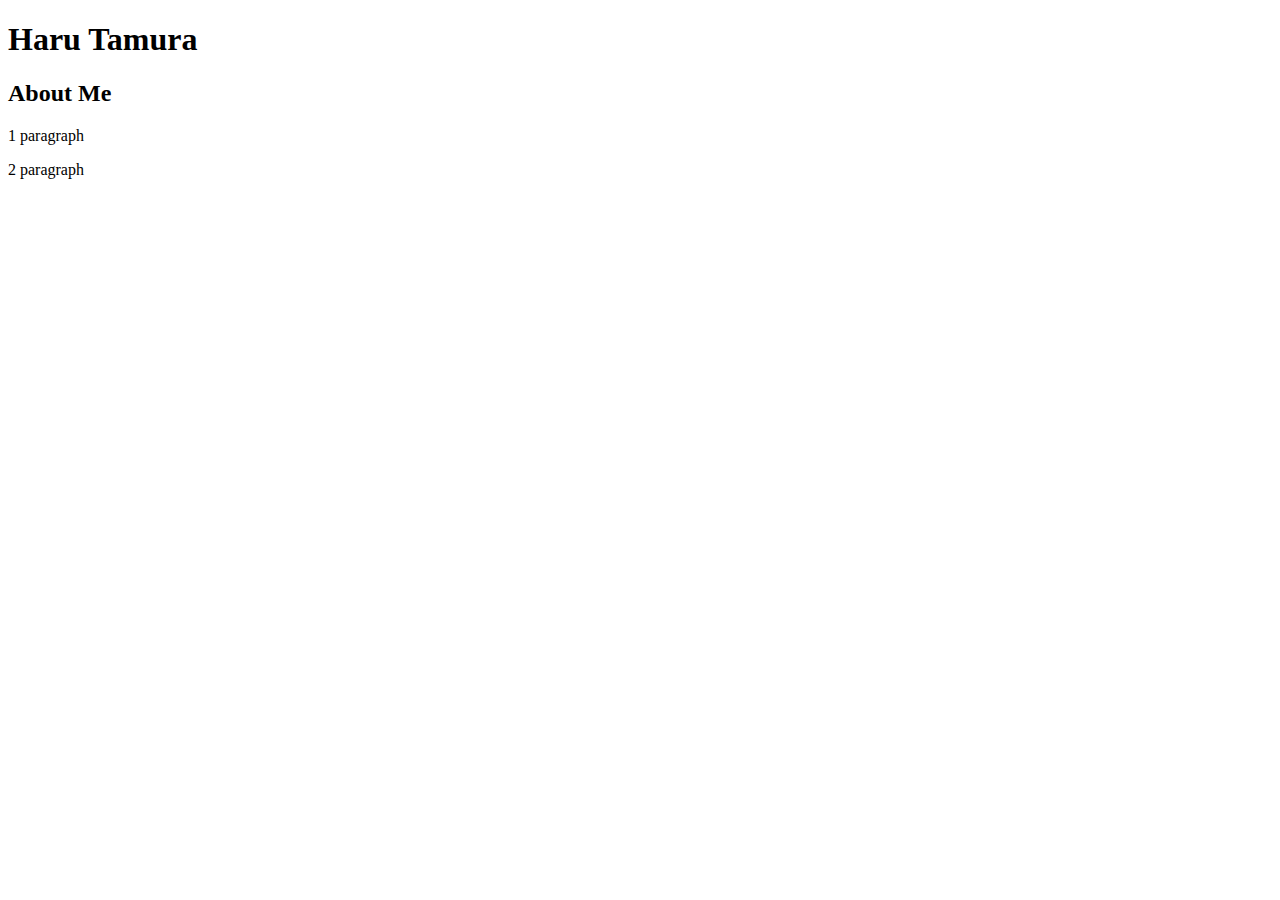
==== html-assignment/index.html @ 72b21f1d "update structure" ====
<!DOCTYPE html>
<html lang="en">
<head>
    <meta charset="UTF-8">
    <meta http-equiv="X-UA-Compatible" content="IE=edge">
    <meta name="viewport" content="width, initial-scale=1.0">
    <title>HTML Assignment - Haru Tamura</title>
</head>
<body>
    <header>
        <h1>Haru Tamura</h1>
    </header>
    <article>
        <h2>About Me</h2>
        <p>
            1 paragraph
        </p>
        <p>
            2 paragraph 
        </p>
        
    </article>
</body>
</html>
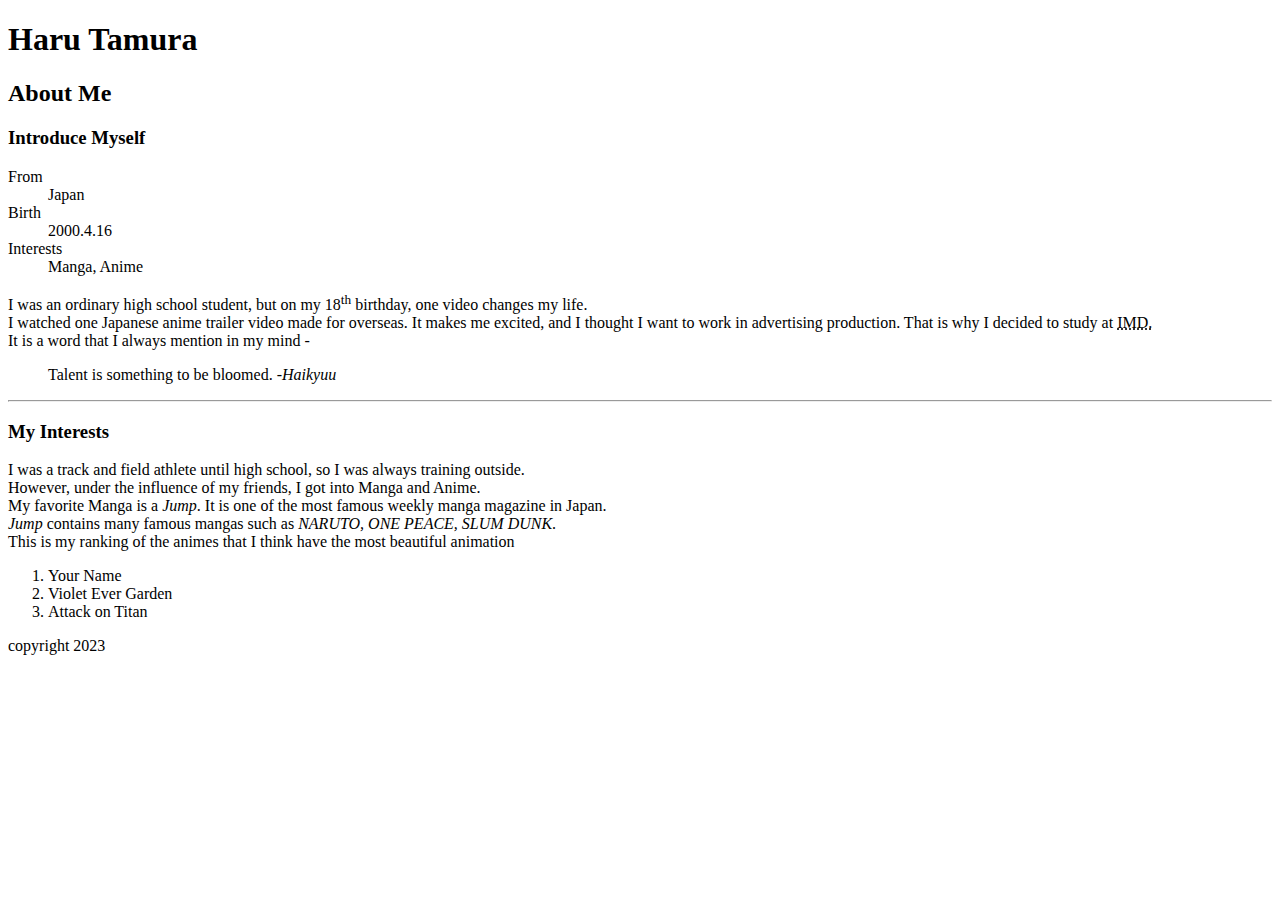
==== commit e3754864: "update section" ====
--- a/html-assignment/index.html
+++ b/html-assignment/index.html
@@ -12,13 +12,39 @@
     </header>
     <article>
         <h2>About Me</h2>
-        <p>
-            1 paragraph
-        </p>
-        <p>
-            2 paragraph 
-        </p>
-        
     </article>
+    <main>
+        <h3>Introduce Myself</h3>
+        <dl>
+            <dt>From</dt>
+            <dd>Japan</dd>
+
+            <dt>Birth</dt>
+            <dd>2000.4.16</dd>
+
+            <dt>Interests</dt>
+            <dd>Manga, Anime</dd>
+        </dl>
+        <p>I was an ordinary high school student, but on my 18<sup>th</sup> birthday, one video changes my life.<br>
+            I watched one Japanese anime trailer video made for overseas. It makes me excited, and I thought I want to work in advertising production. That is why I decided to study at <abbr title= "Interactive Media Design">IMD.</abbr><br>
+            It is a word that I always mention in my mind - <blockquote>Talent is something to be bloomed. -<cite>Haikyuu</cite></blockquote></p>
+    </main>
+    <hr>
+    <section>
+        <h3>My Interests</h3>
+        <p>I was a track and field athlete until high school, so I was always training outside.
+            <br>However, under the influence of my friends, I got into Manga and Anime.
+            <br>My favorite Manga is a <em>Jump</em>. It is one of the most famous weekly manga magazine in Japan.
+            <br><em>Jump</em> contains many famous mangas such as <i>NARUTO, ONE PEACE, SLUM DUNK</i>.
+            <br>This is my ranking of the animes that I think have the most beautiful animation
+        <ol>
+            <li>Your Name</li>
+            <li>Violet Ever Garden</li>
+            <li>Attack on Titan</li>
+        </ol></p>
+    </section>
+    <footer>
+        copyright 2023
+    </footer>
 </body>
 </html>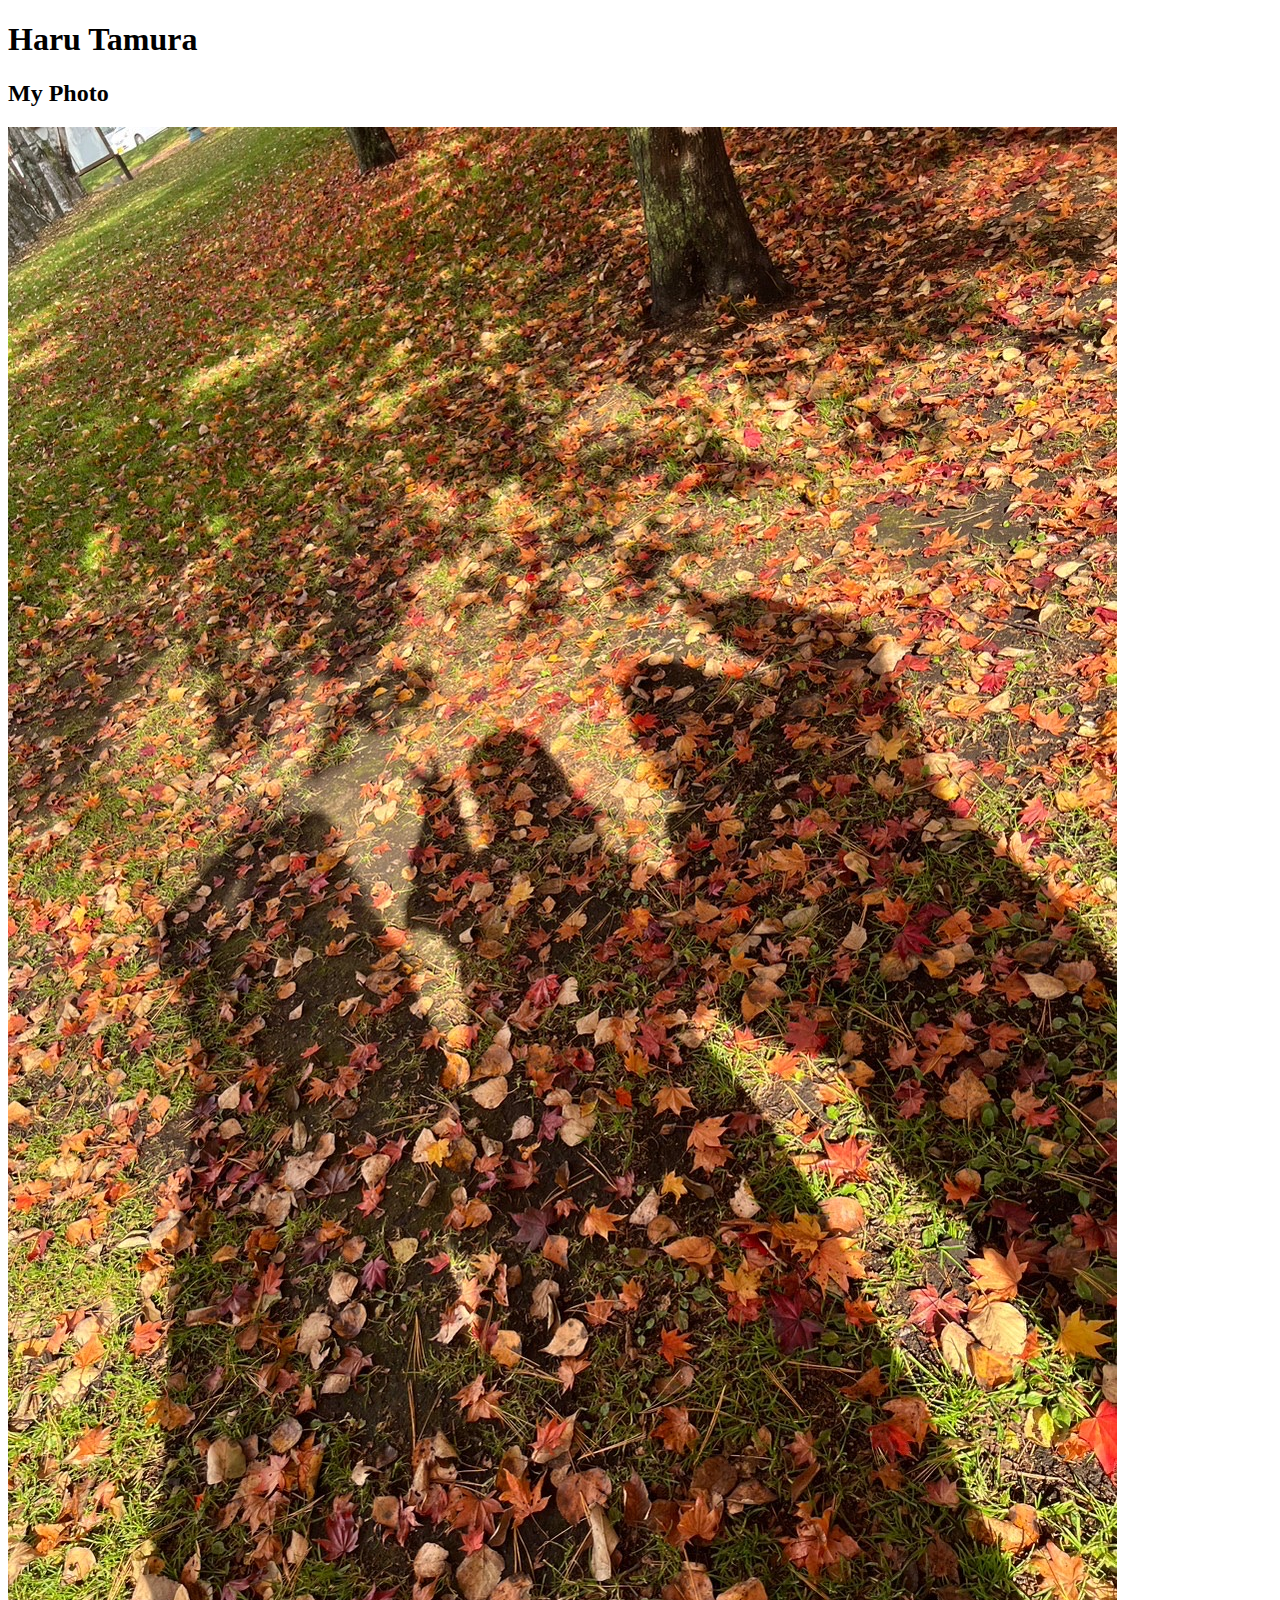
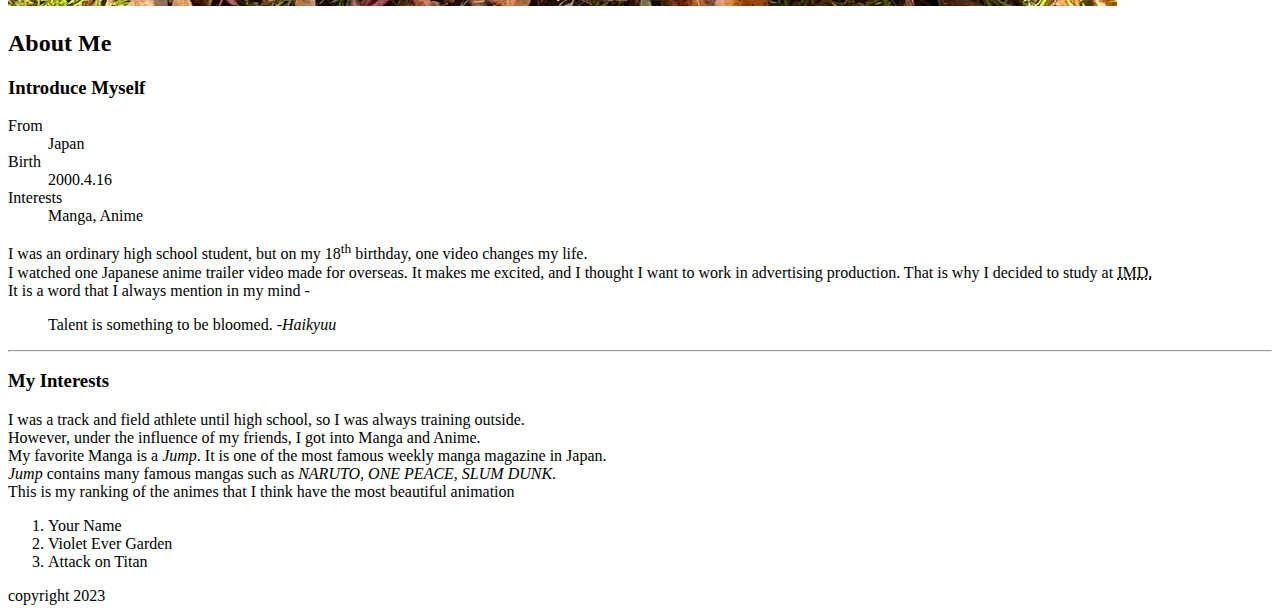
==== commit 9cabc708: "Up dates an image" ====
--- a/html-assignment/index.html
+++ b/html-assignment/index.html
@@ -10,6 +10,10 @@
     <header>
         <h1>Haru Tamura</h1>
     </header>
+    <section>
+        <h2>My Photo</h2>
+        <img src="images/IMG_2659.JPG" alt="Me and My friends shades">
+    </section>
     <article>
         <h2>About Me</h2>
     </article>
@@ -43,6 +47,7 @@
             <li>Attack on Titan</li>
         </ol></p>
     </section>
+    
     <footer>
         copyright 2023
     </footer>
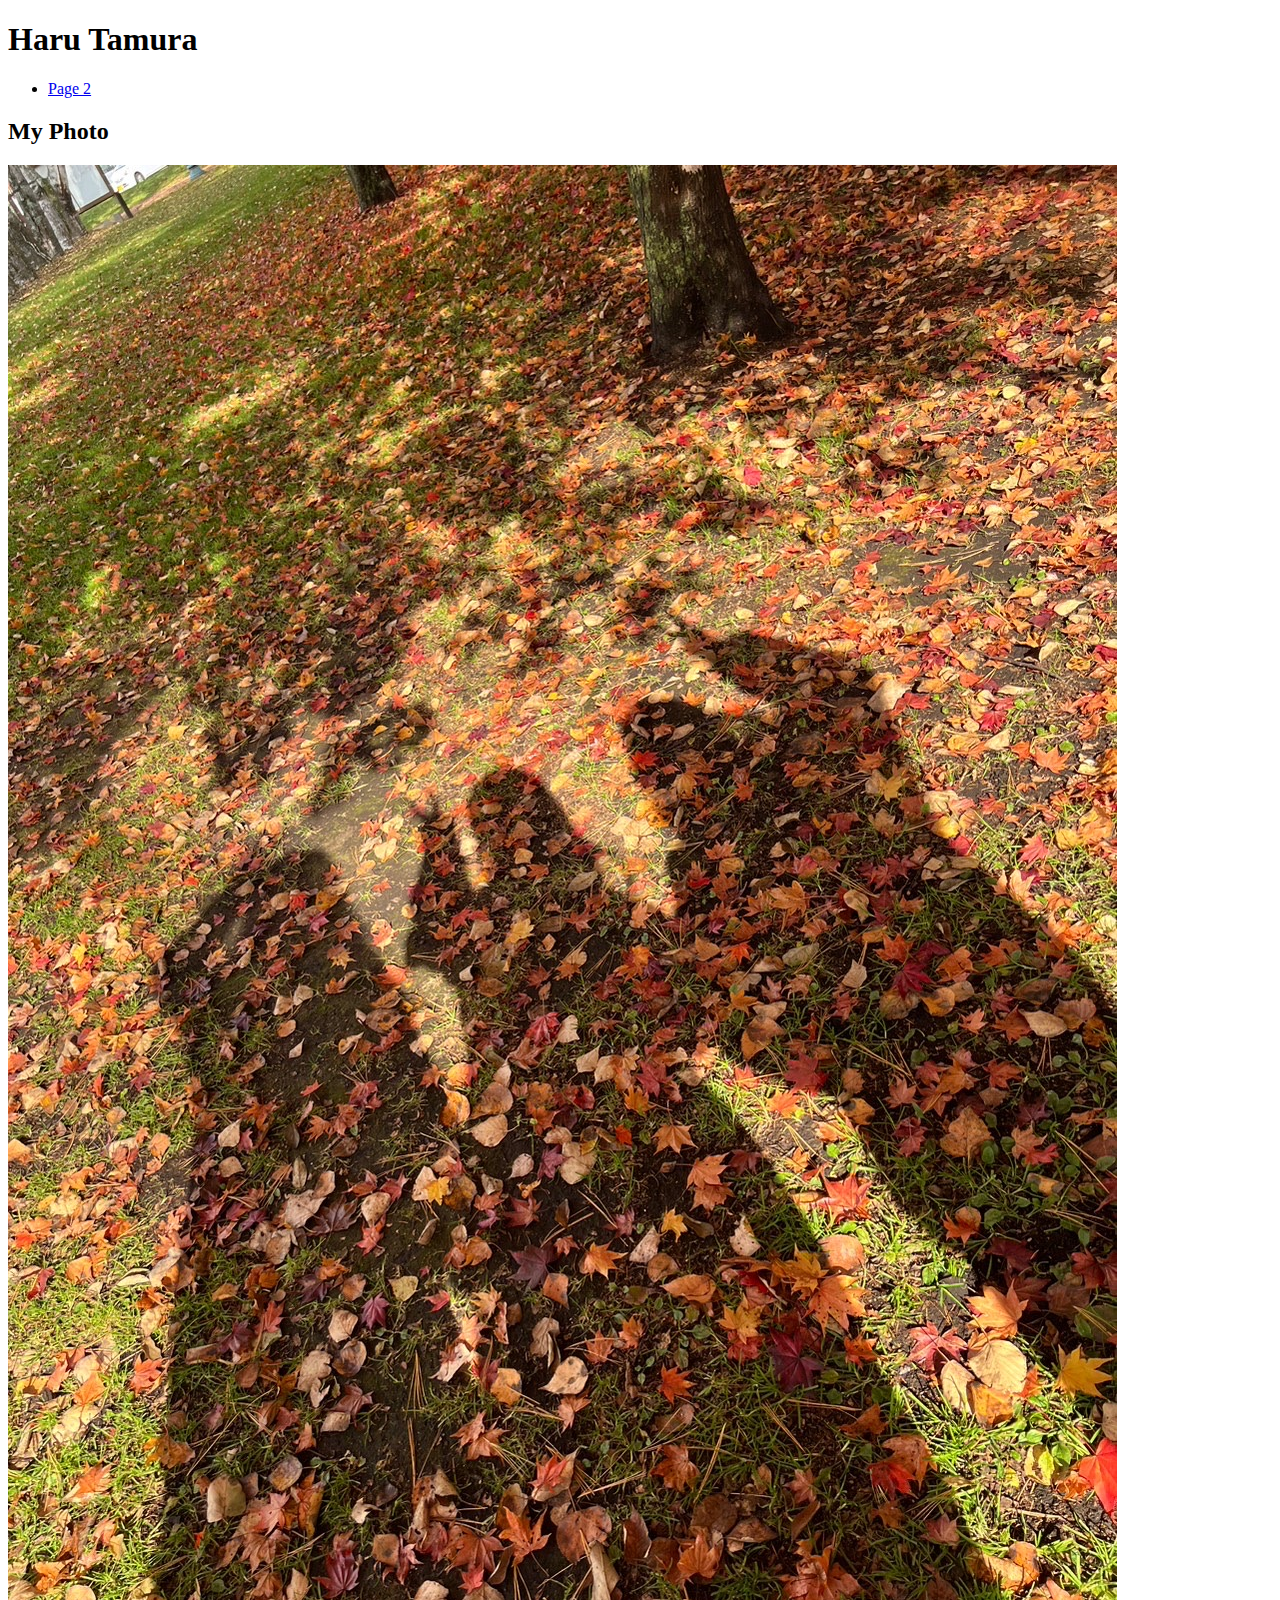
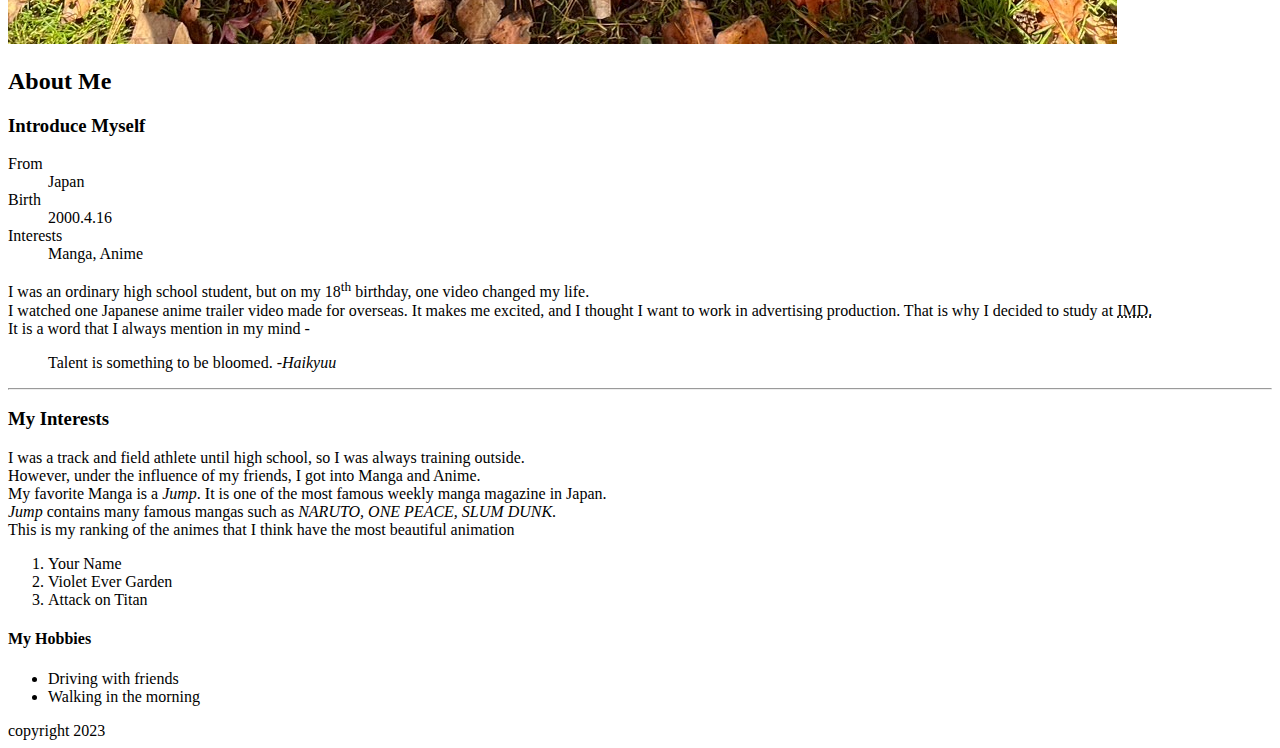
==== commit b95996fe: "add 5 HTML tags discription" ====
--- a/html-assignment/index.html
+++ b/html-assignment/index.html
@@ -9,10 +9,15 @@
 <body>
     <header>
         <h1>Haru Tamura</h1>
+        <nav>
+            <ul>
+                <li><a href="notes.html">Page 2</a></li>
+            </ul>
+        </nav>
     </header>
     <section>
         <h2>My Photo</h2>
-        <img src="images/IMG_2659.JPG" alt="Me and My friends shades">
+        <img src="images/IMG_2659.JPG" alt="Me and My friends shades"/>
     </section>
     <article>
         <h2>About Me</h2>
@@ -29,7 +34,7 @@
             <dt>Interests</dt>
             <dd>Manga, Anime</dd>
         </dl>
-        <p>I was an ordinary high school student, but on my 18<sup>th</sup> birthday, one video changes my life.<br>
+        <p>I was an ordinary high school student, but on my 18<sup>th</sup> birthday, one video changed my life.<br>
             I watched one Japanese anime trailer video made for overseas. It makes me excited, and I thought I want to work in advertising production. That is why I decided to study at <abbr title= "Interactive Media Design">IMD.</abbr><br>
             It is a word that I always mention in my mind - <blockquote>Talent is something to be bloomed. -<cite>Haikyuu</cite></blockquote></p>
     </main>
@@ -47,6 +52,13 @@
             <li>Attack on Titan</li>
         </ol></p>
     </section>
+    <section>
+        <h4>My Hobbies</h4>
+        <ul>
+            <li>Driving with friends</li>
+            <li>Walking in the morning</li>
+        </ul>
+    </section>
     
     <footer>
         copyright 2023
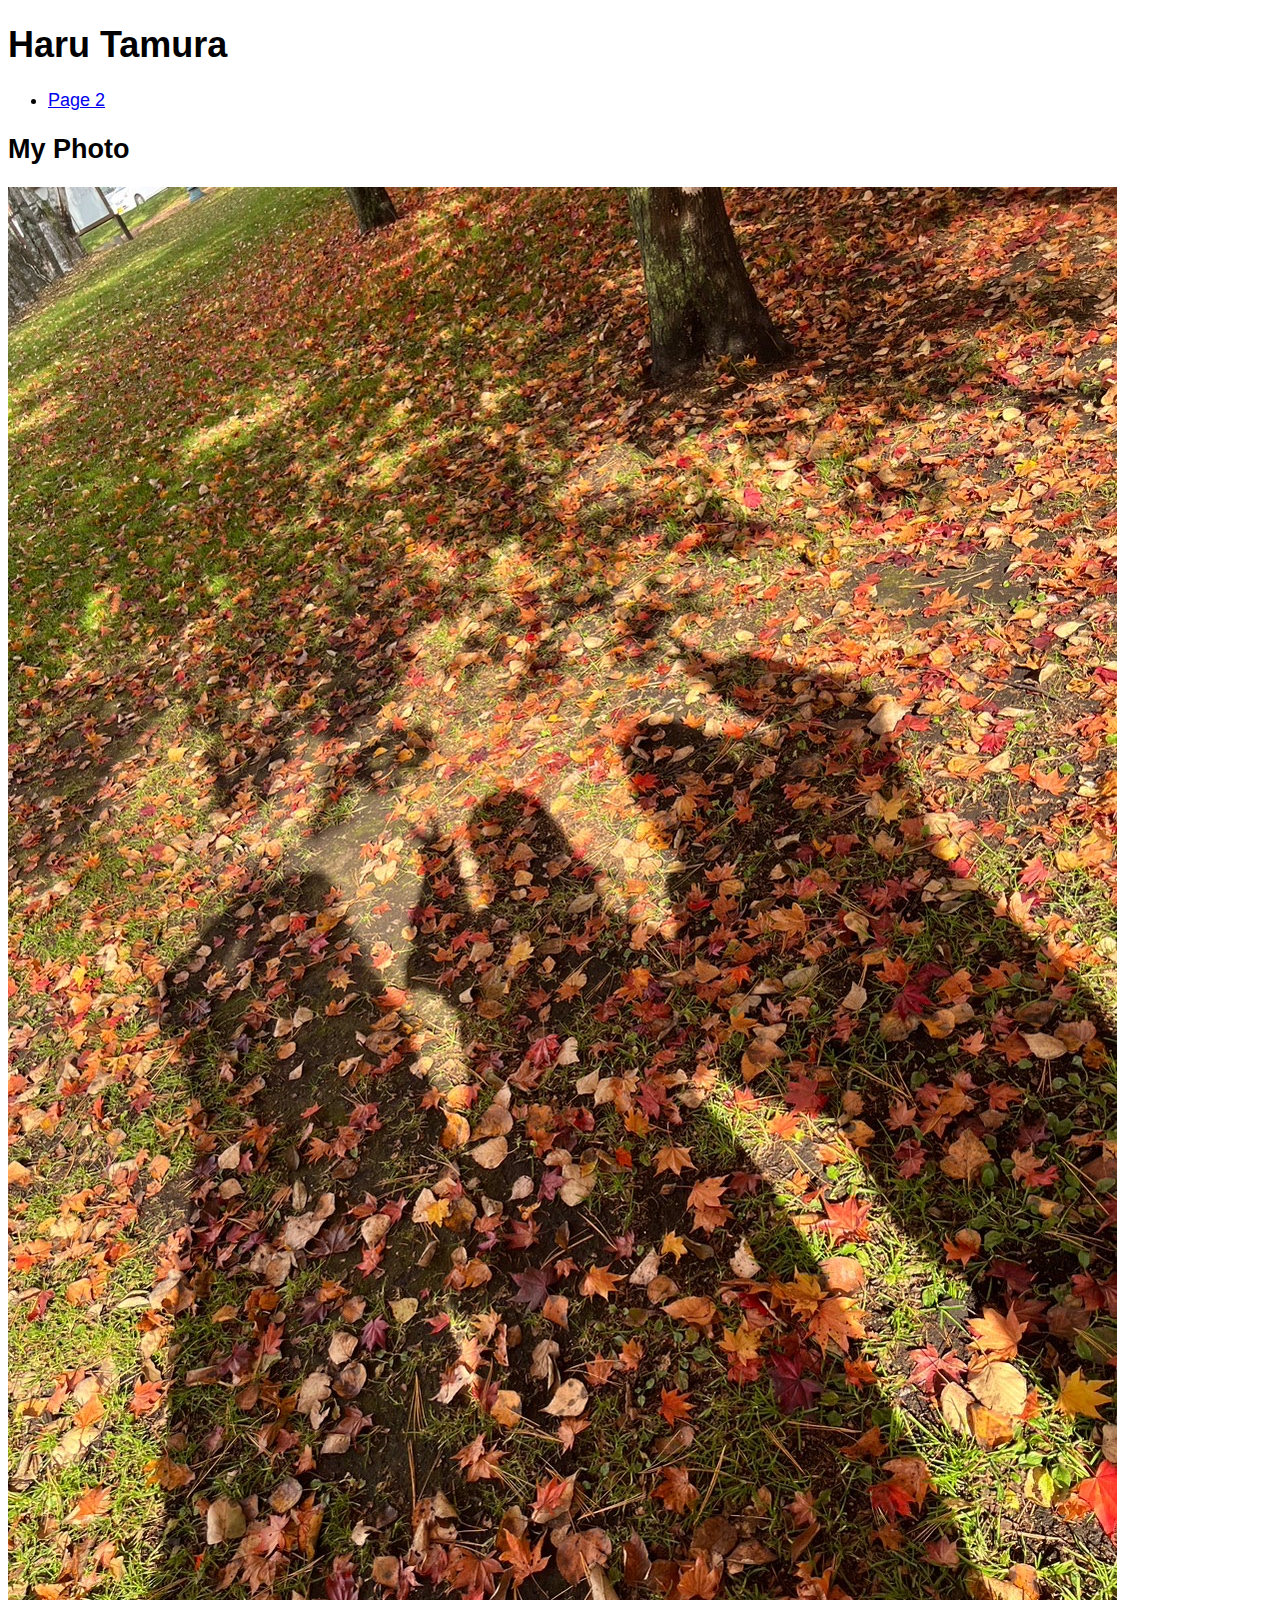
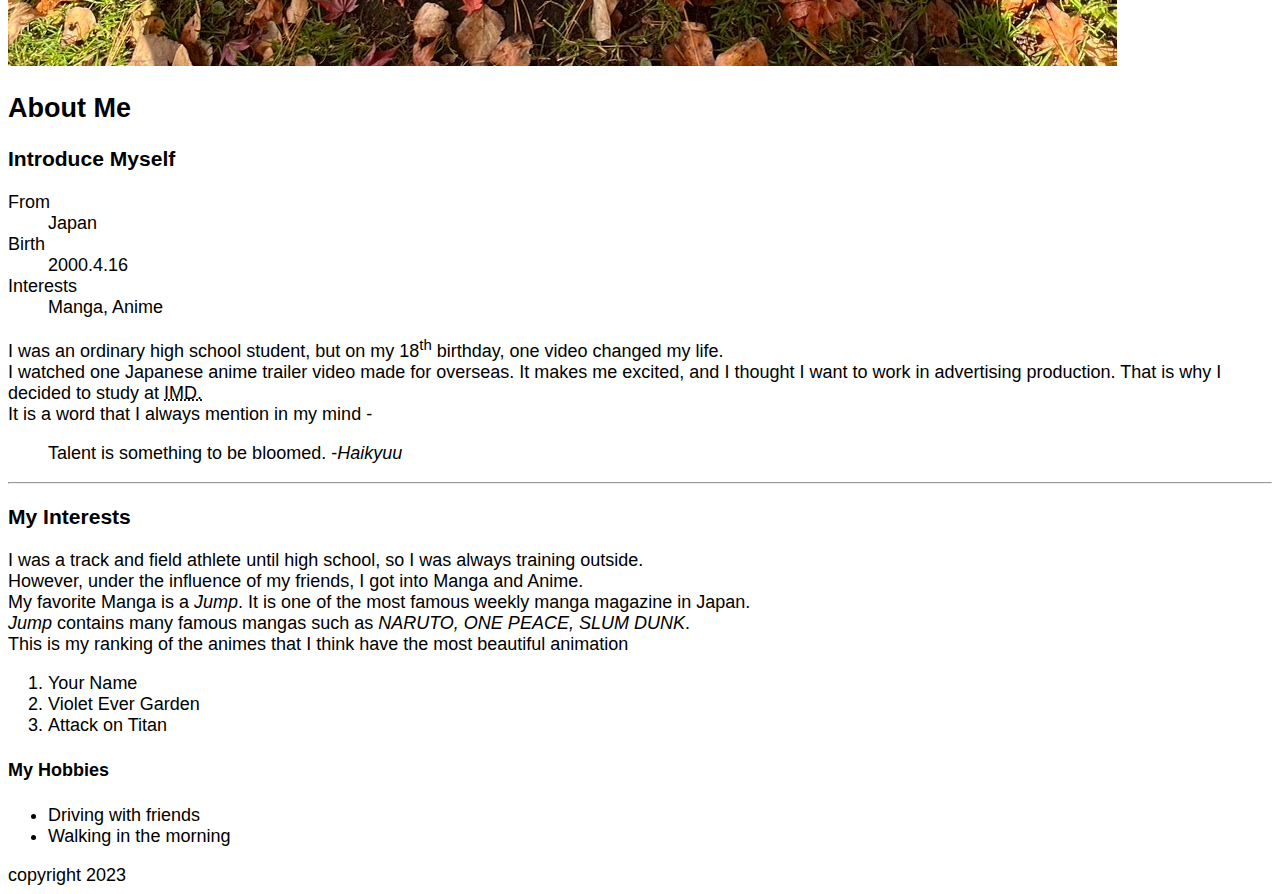
==== commit a2ac947f: "add css file and change font" ====
--- a/html-assignment/index.html
+++ b/html-assignment/index.html
@@ -5,6 +5,7 @@
     <meta http-equiv="X-UA-Compatible" content="IE=edge">
     <meta name="viewport" content="width, initial-scale=1.0">
     <title>HTML Assignment - Haru Tamura</title>
+    <link href="style.css" rel="stylesheet">
 </head>
 <body>
     <header>
@@ -17,7 +18,7 @@
     </header>
     <section>
         <h2>My Photo</h2>
-        <img src="images/IMG_2659.JPG" alt="Me and My friends shades"/>
+        <img src="images/IMG_2659.JPG" alt="Me and My friends shades">
     </section>
     <article>
         <h2>About Me</h2>
@@ -36,7 +37,7 @@
         </dl>
         <p>I was an ordinary high school student, but on my 18<sup>th</sup> birthday, one video changed my life.<br>
             I watched one Japanese anime trailer video made for overseas. It makes me excited, and I thought I want to work in advertising production. That is why I decided to study at <abbr title= "Interactive Media Design">IMD.</abbr><br>
-            It is a word that I always mention in my mind - <blockquote>Talent is something to be bloomed. -<cite>Haikyuu</cite></blockquote></p>
+            It is a word that I always mention in my mind - <blockquote>Talent is something to be bloomed. -<cite>Haikyuu</cite></p></blockquote>
     </main>
     <hr>
     <section>
@@ -45,12 +46,12 @@
             <br>However, under the influence of my friends, I got into Manga and Anime.
             <br>My favorite Manga is a <em>Jump</em>. It is one of the most famous weekly manga magazine in Japan.
             <br><em>Jump</em> contains many famous mangas such as <i>NARUTO, ONE PEACE, SLUM DUNK</i>.
-            <br>This is my ranking of the animes that I think have the most beautiful animation
-        <ol>
+            <br>This is my ranking of the animes that I think have the most beautiful animation</p>
+         <ol>
             <li>Your Name</li>
             <li>Violet Ever Garden</li>
             <li>Attack on Titan</li>
-        </ol></p>
+         </ol>
     </section>
     <section>
         <h4>My Hobbies</h4>
--- a/html-assignment/style.css
+++ b/html-assignment/style.css
@@ -0,0 +1,4 @@
+body{
+    font-family: Arial, Helvetica, sans-serif;
+    font-size: 18px;
+}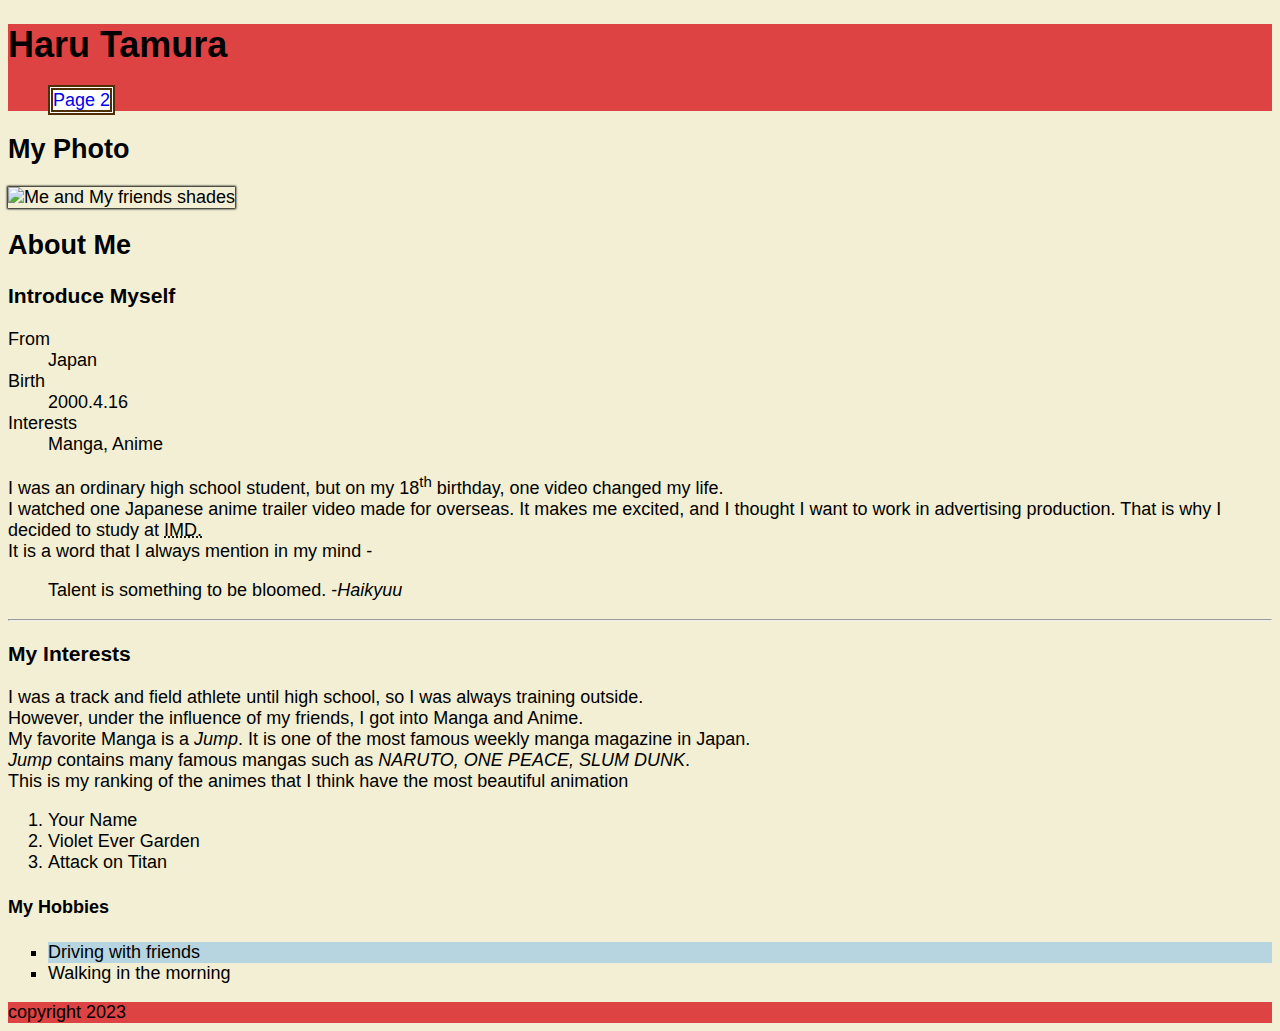
==== commit 3f473233: "change the image name" ====
--- a/html-assignment/index.html
+++ b/html-assignment/index.html
@@ -9,7 +9,7 @@
 </head>
 <body>
     <header>
-        <h1>Haru Tamura</h1>
+        <h1 class="site-title">Haru Tamura</h1>
         <nav>
             <ul>
                 <li><a href="notes.html">Page 2</a></li>
@@ -18,7 +18,7 @@
     </header>
     <section>
         <h2>My Photo</h2>
-        <img src="images/IMG_2659.JPG" alt="Me and My friends shades">
+        <img id="my-image" src="images/img_2659.jpg" alt="Me and My friends shades">
     </section>
     <article>
         <h2>About Me</h2>
@@ -60,7 +60,6 @@
             <li>Walking in the morning</li>
         </ul>
     </section>
-    
     <footer>
         copyright 2023
     </footer>
--- a/html-assignment/style.css
+++ b/html-assignment/style.css
@@ -1,4 +1,34 @@
 body{
     font-family: Arial, Helvetica, sans-serif;
     font-size: 18px;
+    background-color: rgb(242, 239, 212);
+}
+header, footer{
+    background-color: rgb(222, 67, 67)
+}
+
+#my-image{
+    box-shadow: 0px 0px 2px 1px black;
+}
+
+section ul li{
+    list-style: square;
+}
+
+section ul li:nth-child(1){
+    background-color:rgb(182, 213, 224);
+}
+
+header nav ul li{
+    list-style: none;
+}
+
+header nav ul li a{
+    text-decoration: none;
+    background-color: rgb(255, 255, 255);
+    border: thick double rgb(79, 48, 2);
+}
+
+header nav ul li a:hover{
+    color: #f2bf27;
 }